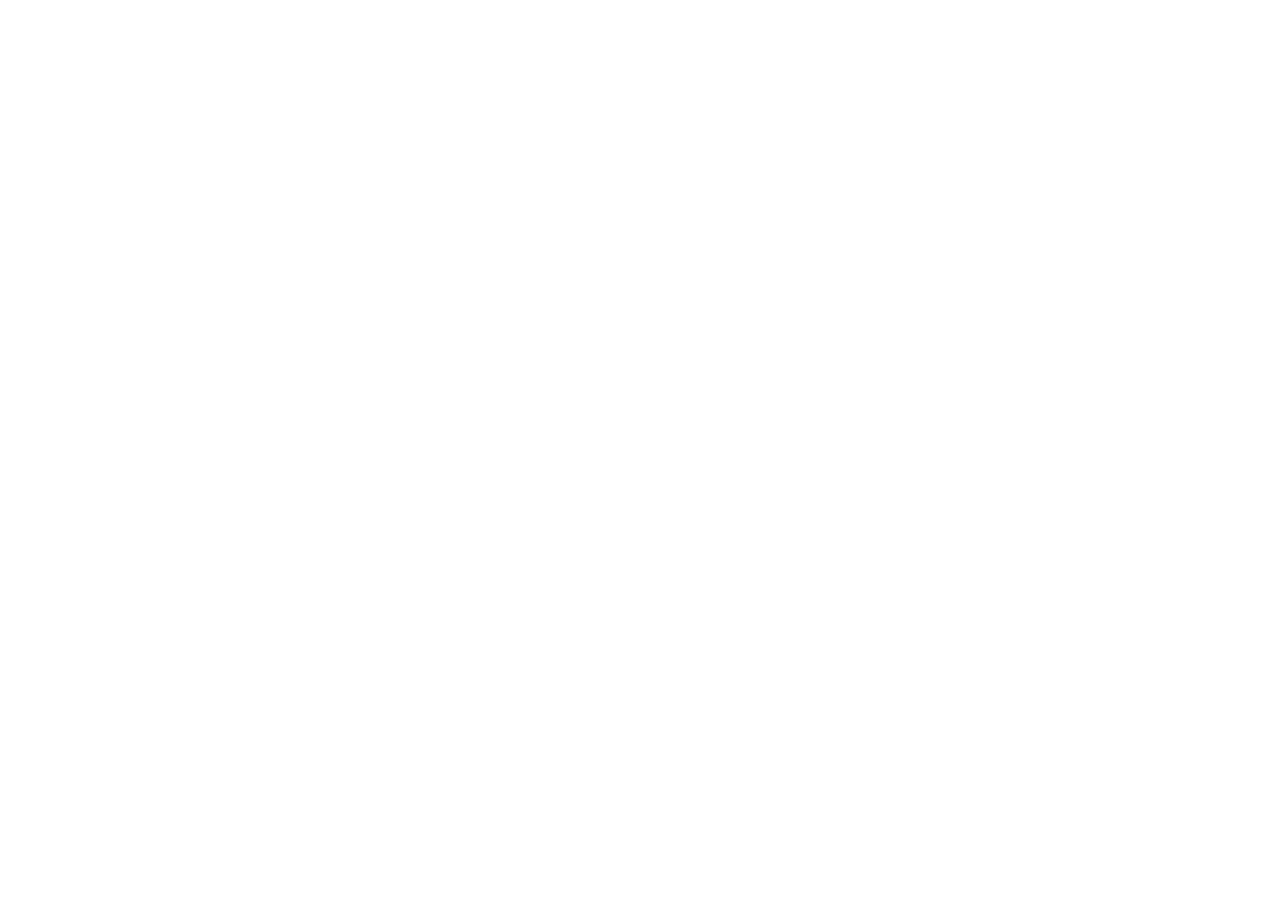
==== index.html @ 6dd5f87b "Create index.html" ====
<!DOCTYPE html>
<html lang="en">
<head>
    <meta charset="UTF-8">
    <meta http-equiv="X-UA-Compatible" content="IE=edge">
    <meta name="viewport" content="width=device-width, initial-scale=1.0">
    <title>MENU</title>
</head>
<body>
    
</body>
</html>
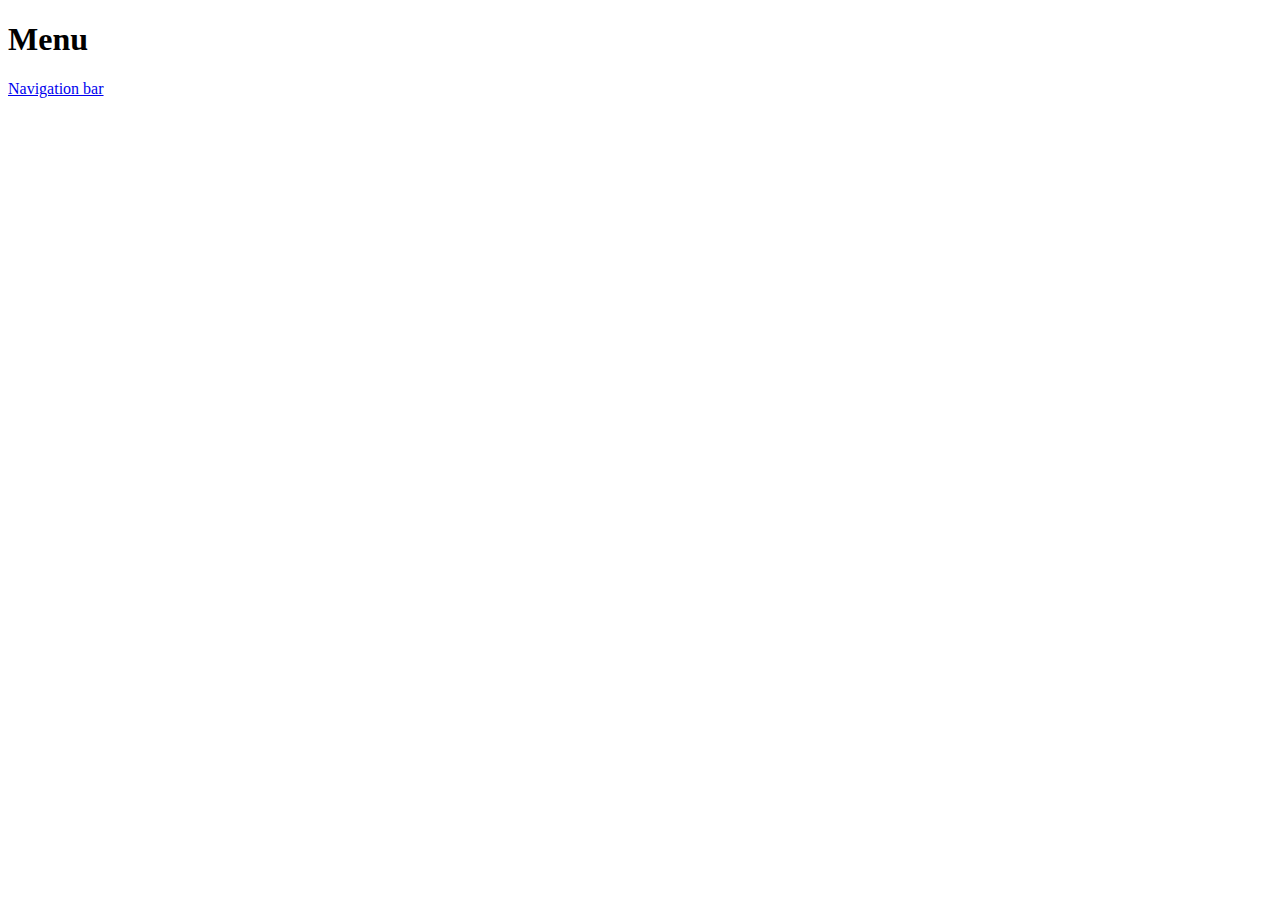
==== commit 94e37175: "Dr" ====
--- a/index.html
+++ b/index.html
@@ -7,6 +7,7 @@
     <title>MENU</title>
 </head>
 <body>
-    
+    <h1>Menu</h1>
+    <a href="top_navigation_bar.html">Navigation bar</a>
 </body>
 </html>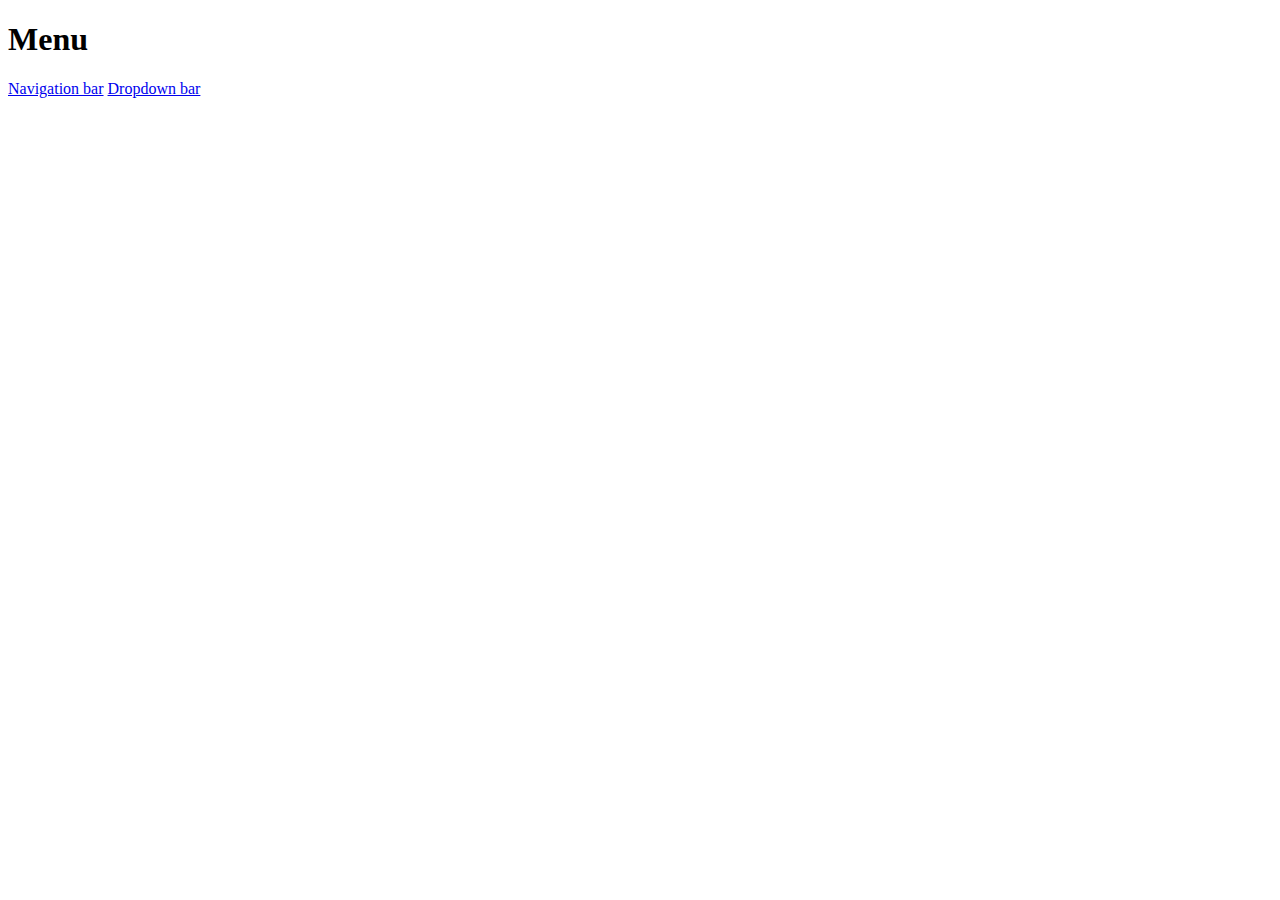
==== commit b725d49f: "index" ====
--- a/index.html
+++ b/index.html
@@ -9,5 +9,6 @@
 <body>
     <h1>Menu</h1>
     <a href="top_navigation_bar.html">Navigation bar</a>
+    <a href="Dropdown_Navbar.html">Dropdown bar</a>
 </body>
 </html>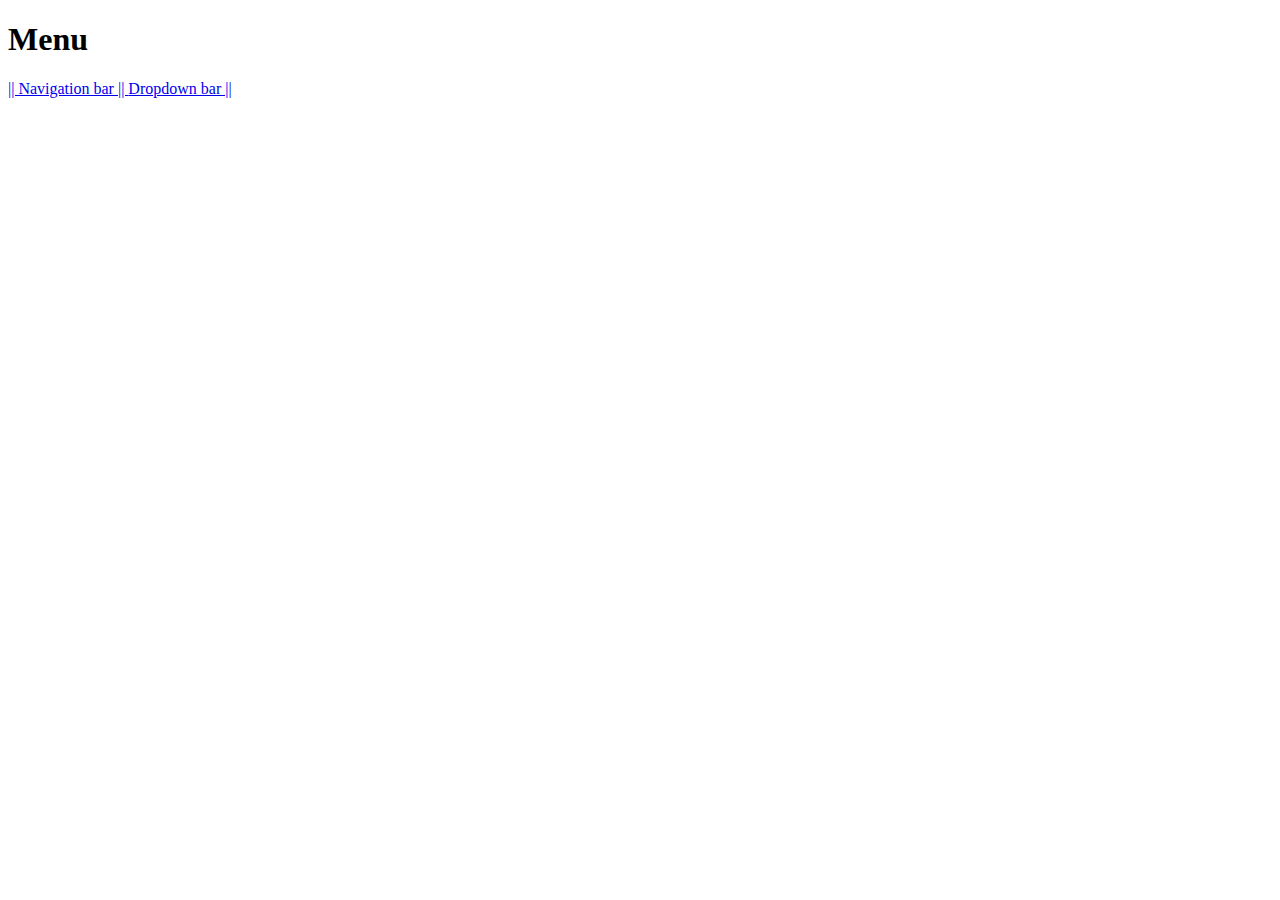
==== commit 10d02d1e: "index" ====
--- a/index.html
+++ b/index.html
@@ -8,7 +8,7 @@
 </head>
 <body>
     <h1>Menu</h1>
-    <a href="top_navigation_bar.html">Navigation bar</a>
-    <a href="Dropdown_Navbar.html">Dropdown bar</a>
+    <a href="top_navigation_bar.html">|| Navigation bar || </a>
+    <a href="Dropdown_Navbar.html">Dropdown bar ||</a>
 </body>
 </html>